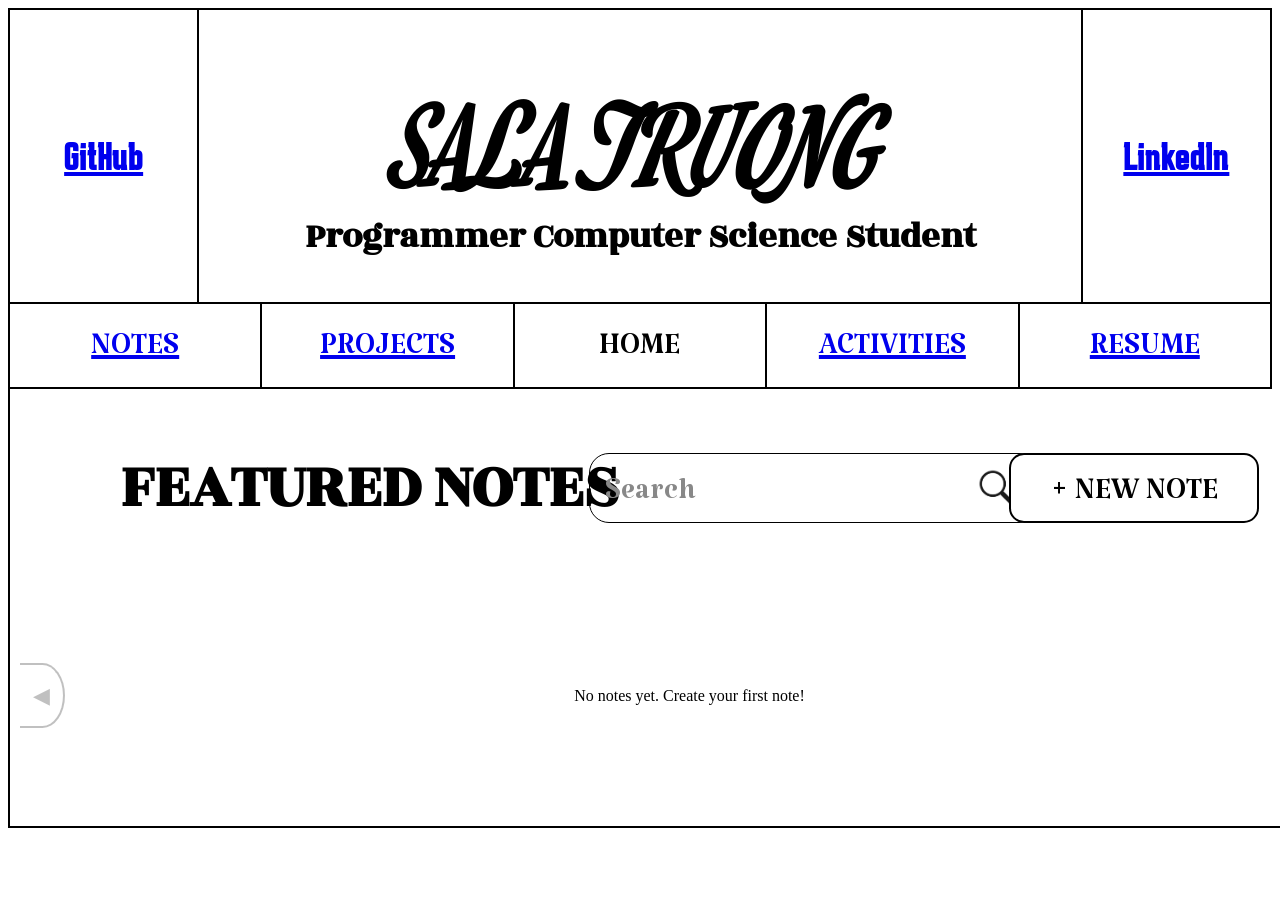
==== front/notes.html @ db028046 "note, home pages done" ====
<!DOCTYPE html>
<html lang="en">

<head>
    <link rel="stylesheet" href="style.css">
    <meta charset="UTF-8">
    <meta name="viewport" content="width=device-width, initial-scale=1.0">
    <title>Notes Page</title>
</head>

<body>
    <table class="table1" style="width:100%">
        <tr>
            <td style="width:15%" class="linked"><a href="https://github.com/Sala-Truong"> GitHub </a></td>
            <td>
                <h1 class="title"> SALA TRUONG </h1>
                <h2 class="subtitle"> Programmer Computer Science Student </h2>
            </td>
            <td style="width:15%" class="linked"><a href="https://www.linkedin.com/in/sala-truong-726378428/"> LinkedIn
                </a></td>
        </tr>
    </table>
    <table class="table2" style="width:100%">
        <tr>
            <td style="width:20%" class="linkedPage"><a href="notes.html"> NOTES </a></td>
            <td style="width:20%" class="linkedPage"><a href="projects.html"> PROJECTS </a></td>
            <td style="width:20%" class="linkedPage"> HOME </td>
            <td style="width:20%" class="linkedPage"><a href="activities.html"> ACTIVITIES </a></td>
            <td style="width:20%" class="linkedPage"><a href="resume.html"> RESUME </a></td>
        </tr>
    </table>
    <table style="width: 100%;" class="table2">
        <tr>
            <td>
                <div class="notesHeader">
                    <h1 class="noteTitle">FEATURED NOTES</h1>
                    <form action="/search" method="GET" role="search" class="searchBox">
                        <input type="search" id="site-search" name="q" placeholder="Search">
                        <button type="submit">
                            <img src="images/search.avif" class="searchIcon" alt="Search">
                        </button>
                    </form>
                    <a href="newNotes.html" class="newNoteBox">
                            <span class="newNotes"> + NEW NOTE </span>
                    </a>
                </div>
                <div class="featuredNotes">

    <button
        type="button"
        class="carouselArrow prevArrow"
        id="prevNotes"
        aria-label="Previous notes"
    >
        &#9664;
    </button>

    <div class="notesCards" id="notesContainer">
        <!-- JavaScript will generate your saved note cards here -->
    </div>

    <button
        type="button"
        class="carouselArrow nextArrow"
        id="nextNotes"
        aria-label="Next notes"
    >
        &#9654;
    </button>

</div>
            </td>
        </tr>
    </table>
</body>
<script src="displayNotes.js"></script>
</html>
---- front/style.css ----
@font-face {
    font-family: 'MervaleScript';
    src: url('fonts/MervaleScript-Regular.ttf') format('truetype');
    font-weight: normal;
    font-style: normal;
}

@font-face {
    font-family: 'RozhaOne';
    src: url('fonts/RozhaOne-Regular.ttf') format('truetype');
    font-weight: normal;
    font-style: normal;
}

@font-face {
    font-family: 'Katibeth';
    src: url('fonts/Katibeh-Regular.ttf') format('truetype');
    font-weight: normal;
    font-style: normal;
}

@font-face {
    font-family: 'Karantina';
    src: url('fonts/Karantina-Bold.ttf') format('truetype');
    font-weight: normal;
    font-style: normal;
}

@font-face {
    font-family: 'Notable';
    src: url('fonts/Notable-Regular.ttf') format('truetype');
    font-weight: normal;
    font-style: normal;
}

@font-face {
    font-family: 'Lancelot';
    src: url('fonts/Lancelot-Regular.ttf') format('truetype');
    font-weight: normal;
    font-style: normal;
}

.title {
    font-family: 'MervaleScript', sans-serif;
    font-size: 96px;
    text-align: center;
    margin-bottom: 0;
}

.subtitle {
    font-family: 'RozhaOne', sans-serif;
    font-size: 36px;
    text-align: center;
    margin-top: 0;
}

table {
    border-collapse: collapse;
    border-spacing: 0;
    margin: 0;
}

td {
    border: 2px solid black;
    padding: 10px;
}

.table2 tr:first-child td {
    border-top: none;
}

.table3 tr:first-child td {
    border-top: none;
}

.table3 td:first-child {
    border-right: none;
}

.table3 td:last-child {
    border-left: none;
}

.linkedPage {
    font-family: 'Katibeth', sans-serif;
    font-size: 40px;
    text-align: center;
    padding-top: 25px;
}

.linked {
    font-family: 'Karantina', sans-serif;
    font-size: 40px;
    text-align: center;
}

.greeting1 {
    font-family: 'Notable', sans-serif;
    font-size: 44px;
    text-align: left;
    max-width: 650px;
    padding-left: 100px;
    margin-top: 0px;
}

.greeting2 {
    font-family: 'Lancelot', sans-serif;
    font-size: 40px;
    max-width: 650px;
    text-align: left;
    padding-left: 100px;
}

.home-image {
    width: 400px;
    height: 600px;
    transform: translateY(-100px);
}

/* Note Page */
.noteTitle {
    font-family: 'RozhaOne', sans-serif;
    font-size: 64px;
    text-align: center;
    white-space: nowrap;
    margin-left: 100px;
}

.searchBox {
    position: relative;
    width: 450px;
    height: 70px;
    flex-shrink: 0;
    margin-right: 0;
    transform: translateX(-50px)
}

.newNoteBox {
    display: flex;
    align-items: center;
    justify-content: center;

    width: 250px;
    height: 70px;

    border: 2px solid black;
    border-radius: 15px;
    background-color: white;

    text-decoration: none;
    color: black;
    box-sizing: border-box;

    transform: translateX(-100px)
}

.newNotes {
    font-family: 'Katibeth', sans-serif;
    font-size: 40px;
    text-align: center;
    transform: translateY(10px)
}

.newNoteBox:hover {
    background-color: #d2cece;
}

.newNoteBox:active {
    background-color: #aca9a9;
}

#site-search {
    width: 100%;
    height: 70px;
    padding: 10px 45px 10px 15px;

    border: 1px solid #000000;
    border-radius: 20px;
    background: transparent;

    font-size: 16px;
    outline: none;
}

.searchBox button {
    position: absolute;
    right: 12px;
    top: 50%;
    transform: translateY(-50%);

    background: none;
    border: none;
    padding: 0;
    cursor: pointer;
}

.searchIcon {
    width: 40px;
    height: 40px;
    object-fit: contain;
    display: block;
    transform: translateX(-10px);
}

#site-search::placeholder {
    font-family: 'Katibeth', sans-serif;
    font-size: 40px;
    color: #888;
    transform: translateY(5px);
}

.notesHeader {
    display: flex;
    align-items: center;
    justify-content: space-between;
    flex-wrap: nowrap;
    gap: 20px;
    width: 100%;
}

.notesBox {
    min-height: 200px;
    padding: 20px;
    margin-top: 25px;
    border: 2px solid #333;
    border-radius: 15px;
    background-color: white;

    box-sizing: border-box;
}

.noteInfo {
    display: flex;
    align-items: center;
    justify-content: space-between;
    width: 100%;
}

.number {
    font-family: 'Katibeth', sans-serif;
    font-size: 36px;
    color: #A6A6A6;
    white-space: nowrap;
}

.date {
    font-family: 'Katibeth', sans-serif;
    font-size: 36px;
    color: #A6A6A6;
    position: relative;
}

.cardTitle {
    font-family: 'RozhaOne', sans-serif;
    font-size: 44px;
    color: black;
    margin: 100px;
}

.cardSubTitle {
    font-family: 'Katibeth', sans-serif;
    font-size: 40px;
    color: black;
}

.description {
    font-family: 'Lancelot', sans-serif;
    font-size: 24px;
    color: black;
    max-width: 100px;
}

.more {
    font-family: 'Katibeth', sans-serif;
    font-size: 32px;
    color: black;
    text-align: right;
    margin-left: 240px;
}

.notesCards {
    display: flex;
    align-items: stretch;
    justify-content: space-between;
    gap: 30px;

    margin: 25px 100px;
    width: calc(100% - 200px);
    box-sizing: border-box;
}

.tag {
    min-width: 70px;
    height: 30px;
    padding: 0 15px;

    display: inline-flex;
    align-items: center;
    justify-content: center;

    border: 2px solid #333;
    border-radius: 15px;
    background-color: white;

    box-sizing: border-box;
}

/* Featured notes carousel */

.featuredNotes {
    display: grid;
    grid-template-columns: 45px minmax(0, 1fr) 45px;
    align-items: center;
    gap: 0;

    width: 100%;
    padding: 25px 0;
}

.featuredNotes .notesCards {
    display: grid;
    grid-template-columns: repeat(3, minmax(0, 1fr));
    gap: 25px;

    width: 100%;
    min-width: 0;
    margin: 0;
    padding: 0 15px;
    box-sizing: border-box;
}

.featuredNotes .notesBox {
    width: 100%;
    min-width: 0;
    box-sizing: border-box;
}

/* Navigation arrows */

.carouselArrow {
    display: flex;
    align-items: center;
    justify-content: center;

    width: 45px;
    height: 65px;

    background-color: white;
    border: 2px solid #333;
    cursor: pointer;

    font-size: 22px;
    color: #333;
}

.prevArrow {
    border-radius: 0 50% 50% 0;
    border-left: none;
}

.nextArrow {
    border-radius: 50% 0 0 50%;
    border-right: none;
}

.carouselArrow:hover:not(:disabled) {
    background-color: #9E0A0A;
    color: white;
}

.carouselArrow:disabled {
    opacity: 0.3;
    cursor: default;
}

/* Note card content */

.featuredNotes .cardTitle {
    display: block;
    overflow-wrap: anywhere;
}

.featuredNotes .cardSubTitle {
    display: block;
    margin-top: 15px;
}

.featuredNotes .description {
    display: -webkit-box;
    -webkit-box-orient: vertical;
    -webkit-line-clamp: 4;
    line-clamp: 4;
    overflow: hidden;
    overflow-wrap: anywhere;
    margin: 5px 0 10px;
}

.cardTags {
    display: flex;
    flex-wrap: wrap;
    gap: 6px;
    margin-top: 15px;
}

.emptyNotes {
    grid-column: 1 / -1;
    text-align: center;
    padding: 70px 20px;
}

/* Smaller screens */

@media (max-width: 850px) {
    .featuredNotes .notesCards {
        grid-template-columns: 1fr;
    }
}

/* New note */
.newNoteTitle {
    font-family: 'RozhaOne', sans-serif;
    font-size: 64px;
    text-align: center;
}

.underline {
    width: 250px;
    height: 0;
    border: none;
    border-top: 3px solid #9E0A0A;
    transform: translateY(-40px);
}

.introduction {
    font-family: 'Lancelot', sans-serif;
    font-size: 40px;
    text-align: center;
    color: #888;
    transform: translateY(-50px);
}

.optionBox {
    width: 85%;
    height: 150px;

    border: 2px solid #333;
    border-radius: 15px;
    background-color: white;

    box-sizing: border-box;
    margin: 20px auto;
    transform: translateY(-50px);
}

.optionBox .title {
    font-family: 'RozhaOne', sans-serif;
    font-size: 34px;
    text-align: left;
    margin-left: 20px;
    transform: translateY(-10px);
}

.important {
    color: #9E0A0A;
}

.example {
    display: block;
    width: 97%;
    height: 50px;
    margin-left: 20px;
    font-family: 'Lancelot', sans-serif;
    font-size: 24px;
    text-align: left;
    padding-top: 10px;
    padding-left: 10px;
    border: 2px solid #333;
    border-radius: 15px;
    box-sizing: border-box;
    resize: none;
}

.dateBox .title {
    font-family: 'RozhaOne', sans-serif;
    font-size: 34px;
    text-align: left;
    margin-left: 20px;
}

.dateCate {
    display: flex;
    gap: 20px;
    width: 1250px;
    max-width: 100%;
    margin: 0 auto;
    transform: translateY(-40px);
}

.dateBox {
    flex: 1;
    min-width: 0;
    height: 150px;

    border: 2px solid #333;
    border-radius: 15px;
    background-color: white;

    box-sizing: border-box;
}

.dateInput {
    width: 90%;
    height: 50px;

    padding: 10px 15px;

    font-family: 'Lancelot', sans-serif;
    font-size: 24px;
    color: #333;

    background-color: #FAF8F5;
    border: 1px solid #A6A6A6;
    border-radius: 10px;

    box-sizing: border-box;
    outline: none;
    cursor: pointer;

    transform: translateX(20px);
}

.dateInput:hover {
    border-color: #9E0A0A;
}

.dateInput:focus {
    border: 2px solid #9E0A0A;
    background-color: white;
}

.dateInput::-webkit-calendar-picker-indicator {
    width: 20px;
    height: 20px;
    cursor: pointer;
    opacity: 0.7;
}

.dateInput::-webkit-calendar-picker-indicator:hover {
    opacity: 1;
}

.categoryInput {
    width: 90%;
    height: 50px;
    padding: 10px 15px;

    font-family: 'Lancelot', sans-serif;
    font-size: 24px;
    color: #333;

    background-color: #FAF8F5;
    border: 1px solid #A6A6A6;
    border-radius: 10px;

    box-sizing: border-box;
    cursor: pointer;

    transform: translateX(20px);
}

.line {
    width: 85%;
    height: 0;
    border: none;
    border-top: 3px solid #9E0A0A;
    transform: translateY(-40px);
    padding-bottom: 20px;
}

/* Container for all three options */
.noteTypeOptions {
    display: flex;
    gap: 20px;
    width: 100%;
}

/* Individual option card */
.noteTypeCard {
    display: flex;
    align-items: center;
    justify-content: center;
    gap: 12px;

    width: 375px;
    min-width: 0;
    min-height: 70px;
    padding: 10px 15px;

    border: 2px solid #333;
    border-radius: 15px;
    background-color: white;

    box-sizing: border-box;
    cursor: pointer;
    transition: 0.2s ease;
    transform: translateY(-10px);
    margin-left: 20px;
}

/* Hide the original radio button visually */
.noteTypeCard input {
    position: absolute;
    opacity: 0;
    width: 1px;
    height: 1px;
}

/* Custom radio circle */
.radioCircle {
    width: 20px;
    height: 20px;
    flex-shrink: 0;

    border: 2px solid #333;
    border-radius: 50%;

    display: flex;
    align-items: center;
    justify-content: center;

    box-sizing: border-box;
}

/* Text */
.noteTypeText {
    font-family: 'Katibeth', sans-serif;
    font-size: 30px;
    color: #333;
    transform: translateY(5px);
}

/* Hover effect */
.noteTypeCard:hover {
    border-color: #9E0A0A;
    background-color: #FFF8F8;
}

/* Selected card */
.noteTypeCard:has(input:checked) {
    border-color: #9E0A0A;
    background-color: #FFF0F0;
}

/* Selected radio circle */
.noteTypeCard input:checked+.radioCircle {
    border-color: #9E0A0A;
}

/* Red dot inside selected circle */
.noteTypeCard input:checked+.radioCircle::after {
    content: "";
    width: 10px;
    height: 10px;
    border-radius: 50%;
    background-color: #9E0A0A;
}

/* Keyboard focus */
.noteTypeCard:has(input:focus-visible) {
    outline: 3px solid #9E0A0A;
    outline-offset: 3px;
}

.contentBox {
    width: 85%;
    height: 300px;

    border: 2px solid #333;
    border-radius: 15px;
    background-color: white;

    box-sizing: border-box;
    margin: 20px auto;
    transform: translateY(-50px);
}

.contentBox .description {
    font-family: 'Lancelot', sans-serif;
    font-size: 24px;
    color: black;
    max-width: 900px;
    transform: translateY(-20px);
    margin-left: 20px;
}

.contentBox .title {
    font-family: 'RozhaOne', sans-serif;
    font-size: 34px;
    text-align: left;
    margin-left: 20px;
}

.content {
    display: block;
    width: 97%;
    height: 150px;
    margin-left: 20px;
    font-family: 'Lancelot', sans-serif;
    font-size: 24px;
    text-align: left;
    padding-top: 10px;
    padding-left: 10px;
    border: 2px solid #333;
    border-radius: 15px;
    box-sizing: border-box;
    resize: none;
    transform: translateY(-20px);
}

.formActions {
    display: flex;
    align-items: center;
    justify-content: flex-end;
    gap: 20px;

    width: 100%;
    margin: 30px 0;
    transform: translateX(-110px);
}

.clearBtn,
.saveBtn {
    width: 200px;
    height: 55px;

    font-family: 'Katibeth', sans-serif;
    font-size: 30px;

    border: 2px solid #333;
    border-radius: 15px;

    cursor: pointer;
    transform: translateY(-70px);
}

/* Clear button */
.clearBtn {
    background-color: white;
    color: #333;
}

.clearBtn:hover {
    background-color: #F0F0F0;
}

/* Save button */
.saveBtn {
    background-color: #9E0A0A;
    color: white;
    border-color: #9E0A0A;
}

.saveBtn:hover {
    background-color: #780707;
}

/*Note details */

/* Full Note Detail Page */

.noteDetailPage {
    padding: 30px 55px 70px;
    min-height: 550px;
    font-family: Georgia, serif;
}

/* Back, Edit and Delete */

.detailActions {
    display: flex;
    align-items: center;
    justify-content: space-between;
    gap: 20px;
    margin-bottom: 45px;
}

.backToNotes {
    color: #333;
    font-size: 20px;
    text-decoration: none;
    border-bottom: 1px solid #aaa;
    padding-bottom: 5px;
}

.detailButtons {
    display: flex;
    gap: 20px;
}

.editNoteBtn,
.deleteNoteBtn {
    background: white;
    border: 2px solid #333;
    border-radius: 12px;
    padding: 10px 25px;

    font-family: Georgia, serif;
    font-size: 20px;
    cursor: pointer;
}

.editNoteBtn:disabled {
    opacity: 0.4;
    cursor: not-allowed;
}

.deleteNoteBtn:hover {
    background: #9E0A0A;
    color: white;
    border-color: #9E0A0A;
}

/* Note heading */

.detailHeading {
    display: flex;
    align-items: center;
    gap: 35px;
}

.detailNumber {
    font-size: 22px;
    font-weight: bold;
    white-space: nowrap;
}

.detailTitle {
    flex: 1;
    min-width: 0;
    font-size: 32px;
    margin: 0;
    overflow-wrap: anywhere;
}

.detailDate {
    font-size: 19px;
    font-weight: bold;
    white-space: nowrap;
}

.detailLine {
    border: none;
    border-top: 1px solid #777;
    margin: 20px 0 25px;
}

/* Two-column note content */

.detailColumns {
    display: grid;
    grid-template-columns: 1fr 1fr;
    gap: 55px;
}

.detailSection {
    margin-bottom: 30px;
    min-width: 0;
}

.detailSection h2 {
    font-size: 25px;
    margin: 0 0 8px;
}

.detailSection p,
.detailText {
    font-size: 20px;
    line-height: 1.55;
    color: #444;
    margin: 0;
    overflow-wrap: anywhere;
}

.detailText,
#detailSource {
    white-space: pre-wrap;
}

/* Tags */

.detailTags {
    display: flex;
    flex-wrap: wrap;
    gap: 12px;
}

.detailTag {
    border: 1px solid #999;
    border-radius: 30px;
    padding: 7px 20px;

    font-size: 17px;
    overflow-wrap: anywhere;
}

/* Responsive layout */

@media (max-width: 750px) {
    .noteDetailPage {
        padding: 25px 20px;
    }

    .detailColumns {
        grid-template-columns: 1fr;
        gap: 15px;
    }

    .detailHeading {
        flex-wrap: wrap;
        gap: 12px;
    }

    .detailTitle {
        flex-basis: 100%;
        order: -1;
    }

    .detailActions {
        flex-wrap: wrap;
    }
}
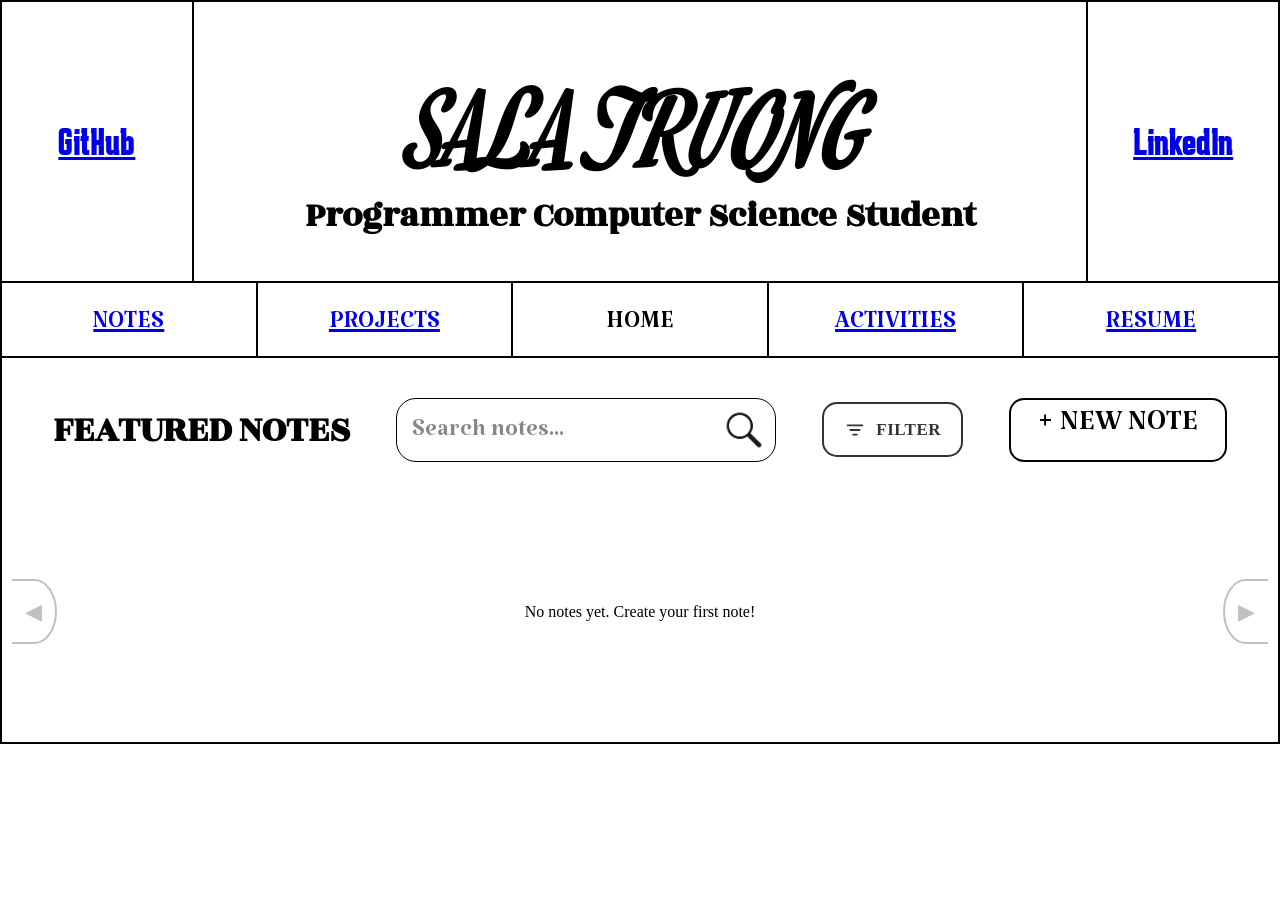
==== commit ebd6e355: "all pages related to take note done" ====
--- a/front/notes.html
+++ b/front/notes.html
@@ -1,77 +1,161 @@
 <!DOCTYPE html>
 <html lang="en">
-
 <head>
-    <link rel="stylesheet" href="style.css">
     <meta charset="UTF-8">
     <meta name="viewport" content="width=device-width, initial-scale=1.0">
     <title>Notes Page</title>
+    <link rel="stylesheet" href="style.css">
 </head>
-
 <body>
     <table class="table1" style="width:100%">
         <tr>
-            <td style="width:15%" class="linked"><a href="https://github.com/Sala-Truong"> GitHub </a></td>
+            <td style="width:15%" class="linked">
+                <a href="https://github.com/Sala-Truong">
+                    GitHub
+                </a>
+            </td>
+
             <td>
-                <h1 class="title"> SALA TRUONG </h1>
-                <h2 class="subtitle"> Programmer Computer Science Student </h2>
+                <h1 class="title">SALA TRUONG</h1>
+                <h2 class="subtitle">
+                    Programmer Computer Science Student
+                </h2>
             </td>
-            <td style="width:15%" class="linked"><a href="https://www.linkedin.com/in/sala-truong-726378428/"> LinkedIn
-                </a></td>
+
+            <td style="width:15%" class="linked">
+                <a href="https://www.linkedin.com/in/sala-truong-726378428/">
+                    LinkedIn
+                </a>
+            </td>
         </tr>
     </table>
     <table class="table2" style="width:100%">
         <tr>
-            <td style="width:20%" class="linkedPage"><a href="notes.html"> NOTES </a></td>
-            <td style="width:20%" class="linkedPage"><a href="projects.html"> PROJECTS </a></td>
-            <td style="width:20%" class="linkedPage"> HOME </td>
-            <td style="width:20%" class="linkedPage"><a href="activities.html"> ACTIVITIES </a></td>
-            <td style="width:20%" class="linkedPage"><a href="resume.html"> RESUME </a></td>
+            <td style="width:20%" class="linkedPage">
+                <a href="notes.html">NOTES</a>
+            </td>
+            <td style="width:20%" class="linkedPage">
+                <a href="projects.html">PROJECTS</a>
+            </td>
+            <td style="width:20%" class="linkedPage">
+                HOME
+            </td>
+            <td style="width:20%" class="linkedPage">
+                <a href="activities.html">ACTIVITIES</a>
+            </td>
+            <td style="width:20%" class="linkedPage">
+                <a href="resume.html">RESUME</a>
+            </td>
         </tr>
     </table>
-    <table style="width: 100%;" class="table2">
+    <table class="table2" style="width:100%">
         <tr>
             <td>
                 <div class="notesHeader">
-                    <h1 class="noteTitle">FEATURED NOTES</h1>
-                    <form action="/search" method="GET" role="search" class="searchBox">
-                        <input type="search" id="site-search" name="q" placeholder="Search">
-                        <button type="submit">
-                            <img src="images/search.avif" class="searchIcon" alt="Search">
+                    <!-- Page title -->
+                    <h1 class="noteTitle">
+                        FEATURED NOTES
+                    </h1>
+                    <!-- Search bar -->
+                    <form id="searchForm" role="search" class="searchBox">
+                        <input type="search" id="site-search" name="q" placeholder="Search notes..."
+                            aria-label="Search notes">
+
+                        <button type="submit" aria-label="Search">
+                            <img src="images/search.avif" class="searchIcon" alt="">
                         </button>
                     </form>
+                    <!-- Filter toggle button -->
+                    <div class="filterToolbar">
+                        <button type="button" id="toggleFilters" class="filterToggle" aria-expanded="false"
+                            aria-controls="notesFilters">
+                            <svg width="22" height="22" viewBox="0 0 24 24" fill="none" stroke="currentColor"
+                                stroke-width="2" stroke-linecap="round" stroke-linejoin="round" aria-hidden="true">
+                                <path d="M4 7h16M7 12h10M10 17h4" />
+                            </svg>
+                            <span>FILTER</span>
+                        </button>
+                    </div>
+                    <!-- Create new note -->
                     <a href="newNotes.html" class="newNoteBox">
-                            <span class="newNotes"> + NEW NOTE </span>
+                        <span class="newNotes">
+                            + NEW NOTE
+                        </span>
                     </a>
                 </div>
+                <div class="notesFilters" id="notesFilters" hidden>
+                    <!-- Note type -->
+                    <div class="filterGroup">
+                        <label for="typeFilter">
+                            NOTE TYPE
+                        </label>
+                        <select id="typeFilter">
+                            <option value="all">
+                                All Types
+                            </option>
+                            <option value="Study">
+                                Study Notes
+                            </option>
+                            <option value="Reading">
+                                Reading Notes
+                            </option>
+                            <option value="Other">
+                                Other Notes
+                            </option>
+                        </select>
+                    </div>
+                    <!-- Note category -->
+                    <div class="filterGroup">
+                        <label for="categoryFilter">
+                            CATEGORY
+                        </label>
+                        <select id="categoryFilter">
+                            <option value="all">
+                                All Categories
+                            </option>
+                            <option value="study">
+                                Study Notes
+                            </option>
+                            <option value="reading">
+                                Reading Notes
+                            </option>
+                            <option value="technical">
+                                Technical Notes
+                            </option>
+                            <option value="project">
+                                Project Notes
+                            </option>
+                            <option value="ideas">
+                                Ideas & Inspiration
+                            </option>
+                            <option value="personal">
+                                Personal Notes
+                            </option>
+                        </select>
+                    </div>
+                    <!-- Clear filters -->
+                    <button type="button" id="clearFilters" class="clearFilters">
+                        CLEAR FILTERS
+                    </button>
+                </div>
                 <div class="featuredNotes">
-
-    <button
-        type="button"
-        class="carouselArrow prevArrow"
-        id="prevNotes"
-        aria-label="Previous notes"
-    >
-        &#9664;
-    </button>
-
-    <div class="notesCards" id="notesContainer">
-        <!-- JavaScript will generate your saved note cards here -->
-    </div>
-
-    <button
-        type="button"
-        class="carouselArrow nextArrow"
-        id="nextNotes"
-        aria-label="Next notes"
-    >
-        &#9654;
-    </button>
-
-</div>
+                    <!-- Previous notes -->
+                    <button type="button" class="carouselArrow prevArrow" id="prevNotes" aria-label="Previous notes">
+                        &#9664;
+                    </button>
+                    <!-- Notes generated by JavaScript -->
+                    <div class="notesCards" id="notesContainer">
+                        <!-- Saved note cards appear here -->
+                    </div>
+                    <!-- Next notes -->
+                    <button type="button" class="carouselArrow nextArrow" id="nextNotes" aria-label="Next notes">
+                        &#9654;
+                    </button>
+                </div>
             </td>
         </tr>
     </table>
+    <script src="displayNotes.js"></script>
 </body>
-<script src="displayNotes.js"></script>
+
 </html>
--- a/front/style.css
+++ b/front/style.css
@@ -1,3 +1,9 @@
+/* =========================================================
+   SALA TRUONG — WEBSITE STYLES
+   Shared styles, Notes, Create / Edit Note, and Note Details
+   ========================================================= */
+
+/* Fonts */
 @font-face {
     font-family: 'MervaleScript';
     src: url('fonts/MervaleScript-Regular.ttf') format('truetype');
@@ -40,16 +46,29 @@
     font-style: normal;
 }
 
+/* Shared sizing and responsive spacing */
+:root {
+    --page-gutter: clamp(12px, 3vw, 48px);
+    --content-width: 1250px;
+    --accent: #9E0A0A;
+}
+
+*, *::before, *::after { box-sizing: border-box; }
+html { max-width: 100%; }
+body { margin: 0; min-width: 0; max-width: 100%; overflow-x: clip; }
+img, svg { max-width: 100%; }
+
+/* Shared header and navigation */
 .title {
     font-family: 'MervaleScript', sans-serif;
-    font-size: 96px;
+    font-size: clamp(40px, 7vw, 96px);
     text-align: center;
     margin-bottom: 0;
 }
 
 .subtitle {
     font-family: 'RozhaOne', sans-serif;
-    font-size: 36px;
+    font-size: clamp(20px, 3vw, 36px);
     text-align: center;
     margin-top: 0;
 }
@@ -57,18 +76,18 @@
 table {
     border-collapse: collapse;
     border-spacing: 0;
+    width: 100%;
+    table-layout: fixed;
     margin: 0;
 }
 
 td {
     border: 2px solid black;
-    padding: 10px;
-}
-
-.table2 tr:first-child td {
-    border-top: none;
-}
-
+    padding: clamp(6px, 1vw, 10px);
+    overflow-wrap: anywhere;
+}
+
+.table2 tr:first-child td,
 .table3 tr:first-child td {
     border-top: none;
 }
@@ -83,111 +102,106 @@
 
 .linkedPage {
     font-family: 'Katibeth', sans-serif;
-    font-size: 40px;
+    font-size: clamp(15px, 2.5vw, 40px);
     text-align: center;
-    padding-top: 25px;
+    padding-top: clamp(8px, 2vw, 25px);
 }
 
 .linked {
     font-family: 'Karantina', sans-serif;
-    font-size: 40px;
+    font-size: clamp(18px, 3vw, 40px);
     text-align: center;
 }
 
+/* Home page */
 .greeting1 {
     font-family: 'Notable', sans-serif;
-    font-size: 44px;
+    font-size: clamp(24px, 3.6vw, 44px);
     text-align: left;
     max-width: 650px;
-    padding-left: 100px;
-    margin-top: 0px;
+    padding-left: clamp(0px, 5vw, 100px);
+    margin-top: 0;
 }
 
 .greeting2 {
     font-family: 'Lancelot', sans-serif;
-    font-size: 40px;
+    font-size: clamp(23px, 3.3vw, 40px);
     max-width: 650px;
     text-align: left;
-    padding-left: 100px;
+    padding-left: clamp(0px, 5vw, 100px);
 }
 
 .home-image {
-    width: 400px;
-    height: 600px;
-    transform: translateY(-100px);
-}
-
-/* Note Page */
+    width: min(100%, 400px);
+    height: auto;
+    max-height: 600px;
+    object-fit: contain;
+    transform: translateY(-30px);
+}
+
+/* =========================================================
+   NOTES PAGE — HEADER, SEARCH AND ACTIONS
+   ========================================================= */
+.notesHeader {
+    display: flex;
+    align-items: center;
+    justify-content: space-between;
+    gap: clamp(10px, 1.5vw, 20px);
+    width: 100%;
+    max-width: var(--content-width);
+    margin: 0 auto;
+    padding: clamp(18px, 2.5vw, 30px) var(--page-gutter);
+    box-sizing: border-box;
+}
+
 .noteTitle {
+    flex-shrink: 0;
+    margin: 0;
     font-family: 'RozhaOne', sans-serif;
-    font-size: 64px;
+    font-size: clamp(27px, 3vw, 38px);
     text-align: center;
     white-space: nowrap;
-    margin-left: 100px;
 }
 
 .searchBox {
     position: relative;
-    width: 450px;
-    height: 70px;
-    flex-shrink: 0;
-    margin-right: 0;
-    transform: translateX(-50px)
-}
-
-.newNoteBox {
-    display: flex;
-    align-items: center;
-    justify-content: center;
-
-    width: 250px;
-    height: 70px;
-
-    border: 2px solid black;
-    border-radius: 15px;
-    background-color: white;
-
-    text-decoration: none;
-    color: black;
-    box-sizing: border-box;
-
-    transform: translateX(-100px)
-}
-
-.newNotes {
-    font-family: 'Katibeth', sans-serif;
-    font-size: 40px;
-    text-align: center;
-    transform: translateY(10px)
-}
-
-.newNoteBox:hover {
-    background-color: #d2cece;
-}
-
-.newNoteBox:active {
-    background-color: #aca9a9;
+    flex: 1;
+    width: auto;
+    min-width: 140px;
+    max-width: 380px;
+    height: clamp(48px, 5vw, 70px);
+    margin: 0;
 }
 
 #site-search {
     width: 100%;
-    height: 70px;
-    padding: 10px 45px 10px 15px;
-
-    border: 1px solid #000000;
+    height: 100%;
+    padding: 10px 55px 10px 15px;
+    border: 1px solid #000;
     border-radius: 20px;
     background: transparent;
-
     font-size: 16px;
     outline: none;
+    box-sizing: border-box;
+}
+
+#site-search:focus-visible {
+    border-color: #9E0A0A;
+    outline: 2px solid #9E0A0A;
+    outline-offset: 2px;
+}
+
+#site-search::placeholder {
+    font-family: 'Katibeth', sans-serif;
+    font-size: clamp(22px, 2.5vw, 34px);
+    color: #888;
 }
 
 .searchBox button {
     position: absolute;
+    top: 50%;
     right: 12px;
-    top: 50%;
     transform: translateY(-50%);
-
     background: none;
     border: none;
     padding: 0;
@@ -195,133 +209,185 @@
 }
 
 .searchIcon {
+    display: block;
     width: 40px;
     height: 40px;
     object-fit: contain;
-    display: block;
-    transform: translateX(-10px);
-}
-
-#site-search::placeholder {
+}
+
+.newNoteBox {
+    display: flex;
+    align-items: center;
+    justify-content: center;
+    flex-shrink: 0;
+    width: clamp(135px, 17vw, 250px);
+    height: clamp(48px, 5vw, 70px);
+    margin: 0;
+    border: 2px solid black;
+    border-radius: 15px;
+    background-color: white;
+    box-sizing: border-box;
+    text-decoration: none;
+    color: black;
+    white-space: nowrap;
+}
+
+.newNotes {
     font-family: 'Katibeth', sans-serif;
-    font-size: 40px;
-    color: #888;
-    transform: translateY(5px);
-}
-
-.notesHeader {
-    display: flex;
-    align-items: center;
-    justify-content: space-between;
-    flex-wrap: nowrap;
-    gap: 20px;
+    font-size: clamp(23px, 3vw, 40px);
+    text-align: center;
+    line-height: 1;
+}
+
+.newNoteBox:hover {
+    background-color: #d2cece;
+}
+
+.newNoteBox:active {
+    background-color: #aca9a9;
+}
+
+/* Expandable filter toggle and panel */
+.filterToolbar {
+    display: flex;
+    align-items: center;
+    justify-content: center;
+    flex-shrink: 0;
+    margin: 0;
+}
+
+.filterToggle {
+    display: flex;
+    align-items: center;
+    justify-content: center;
+    gap: 10px;
+    height: 55px;
+    padding: 0 20px;
+    border: 2px solid #333;
+    border-radius: 15px;
+    background-color: white;
+    color: #333;
+    font-family: Georgia, serif;
+    font-size: 17px;
+    font-weight: bold;
+    letter-spacing: 0.5px;
+    white-space: nowrap;
+    cursor: pointer;
+    transition: background-color 0.2s ease, border-color 0.2s ease, color 0.2s ease;
+}
+
+.filterToggle svg {
+    width: 22px;
+    height: 22px;
+}
+
+.filterToggle:hover,
+.filterToggle[aria-expanded='true'] {
+    background-color: #9E0A0A;
+    border-color: #9E0A0A;
+    color: white;
+}
+
+.notesFilters {
+    display: flex;
+    align-items: flex-end;
+    flex-wrap: wrap;
+    gap: 22px;
+    justify-content: center;
+    width: fit-content;
+    max-width: calc(100% - 2 * var(--page-gutter));
+    margin: 0 auto 30px;
+    padding: 20px 24px;
+    border: 2px solid #333;
+    border-radius: 22px;
+    background-color: #f8f8f8;
+    box-sizing: border-box;
+}
+
+.notesFilters[hidden] {
+    display: none;
+}
+
+.filterGroup {
+    display: flex;
+    flex-direction: column;
+    flex: 1 1 220px;
+    max-width: 300px;
+    gap: 8px;
+}
+
+.filterGroup label {
+    margin-left: 6px;
+    color: #333;
+    font-family: Georgia, serif;
+    font-size: 14px;
+    font-weight: 700;
+    letter-spacing: 0.8px;
+    text-transform: uppercase;
+}
+
+.filterGroup select {
     width: 100%;
-}
-
-.notesBox {
-    min-height: 200px;
-    padding: 20px;
-    margin-top: 25px;
-    border: 2px solid #333;
-    border-radius: 15px;
-    background-color: white;
-
-    box-sizing: border-box;
-}
-
-.noteInfo {
-    display: flex;
-    align-items: center;
-    justify-content: space-between;
-    width: 100%;
-}
-
-.number {
-    font-family: 'Katibeth', sans-serif;
-    font-size: 36px;
-    color: #A6A6A6;
-    white-space: nowrap;
-}
-
-.date {
-    font-family: 'Katibeth', sans-serif;
-    font-size: 36px;
-    color: #A6A6A6;
-    position: relative;
-}
-
-.cardTitle {
-    font-family: 'RozhaOne', sans-serif;
-    font-size: 44px;
-    color: black;
-    margin: 100px;
-}
-
-.cardSubTitle {
-    font-family: 'Katibeth', sans-serif;
-    font-size: 40px;
-    color: black;
-}
-
-.description {
-    font-family: 'Lancelot', sans-serif;
-    font-size: 24px;
-    color: black;
-    max-width: 100px;
-}
-
-.more {
-    font-family: 'Katibeth', sans-serif;
-    font-size: 32px;
-    color: black;
-    text-align: right;
-    margin-left: 240px;
-}
-
-.notesCards {
-    display: flex;
-    align-items: stretch;
-    justify-content: space-between;
-    gap: 30px;
-
-    margin: 25px 100px;
-    width: calc(100% - 200px);
-    box-sizing: border-box;
-}
-
-.tag {
-    min-width: 70px;
-    height: 30px;
-    padding: 0 15px;
-
-    display: inline-flex;
-    align-items: center;
-    justify-content: center;
-
-    border: 2px solid #333;
-    border-radius: 15px;
-    background-color: white;
-
-    box-sizing: border-box;
-}
-
-/* Featured notes carousel */
-
+    min-width: 0;
+    height: 52px;
+    padding: 0 18px;
+    border: 2px solid #333;
+    border-radius: 16px;
+    background-color: white;
+    color: #333;
+    font-family: Georgia, serif;
+    font-size: 17px;
+    cursor: pointer;
+    transition: border-color 0.2s ease, box-shadow 0.2s ease;
+}
+
+.filterGroup select:hover {
+    border-color: #9E0A0A;
+}
+
+.filterGroup select:focus-visible {
+    border-color: #9E0A0A;
+    outline: none;
+    box-shadow: 0 0 0 3px rgba(158, 10, 10, 0.12);
+}
+
+.clearFilters {
+    height: 52px;
+    padding: 0 24px;
+    border: 2px solid #9E0A0A;
+    border-radius: 16px;
+    background-color: white;
+    color: #9E0A0A;
+    font-family: Georgia, serif;
+    font-size: 16px;
+    font-weight: 700;
+    letter-spacing: 0.5px;
+    cursor: pointer;
+    transition: background-color 0.2s ease, color 0.2s ease;
+}
+
+.clearFilters:hover {
+    background-color: #9E0A0A;
+    color: white;
+}
+
+/* =========================================================
+   FEATURED NOTES — CARDS AND CAROUSEL
+   ========================================================= */
 .featuredNotes {
     display: grid;
     grid-template-columns: 45px minmax(0, 1fr) 45px;
     align-items: center;
-    gap: 0;
-
     width: 100%;
+    max-width: 1500px;
+    margin: 0 auto;
     padding: 25px 0;
 }
 
-.featuredNotes .notesCards {
+.notesCards {
     display: grid;
     grid-template-columns: repeat(3, minmax(0, 1fr));
-    gap: 25px;
-
+    gap: clamp(12px, 2vw, 25px);
     width: 100%;
     min-width: 0;
     margin: 0;
@@ -329,63 +395,59 @@
     box-sizing: border-box;
 }
 
-.featuredNotes .notesBox {
+.notesBox {
+    min-width: 0;
+    min-height: 200px;
+    padding: clamp(12px, 1.8vw, 20px);
+    margin-top: 0;
+    border: 2px solid #333;
+    border-radius: 15px;
+    background-color: white;
+    box-sizing: border-box;
+}
+
+.noteInfo {
+    display: flex;
+    align-items: center;
+    justify-content: space-between;
     width: 100%;
-    min-width: 0;
-    box-sizing: border-box;
-}
-
-/* Navigation arrows */
-
-.carouselArrow {
-    display: flex;
-    align-items: center;
-    justify-content: center;
-
-    width: 45px;
-    height: 65px;
-
-    background-color: white;
-    border: 2px solid #333;
-    cursor: pointer;
-
-    font-size: 22px;
-    color: #333;
-}
-
-.prevArrow {
-    border-radius: 0 50% 50% 0;
-    border-left: none;
-}
-
-.nextArrow {
-    border-radius: 50% 0 0 50%;
-    border-right: none;
-}
-
-.carouselArrow:hover:not(:disabled) {
-    background-color: #9E0A0A;
-    color: white;
-}
-
-.carouselArrow:disabled {
-    opacity: 0.3;
-    cursor: default;
-}
-
-/* Note card content */
-
-.featuredNotes .cardTitle {
+}
+
+.number,
+.date {
+    font-family: 'Katibeth', sans-serif;
+    font-size: clamp(20px, 2.5vw, 36px);
+    color: #A6A6A6;
+}
+
+.number {
+    white-space: nowrap;
+}
+
+.cardTitle {
     display: block;
+    margin: 0;
+    color: black;
+    font-family: 'RozhaOne', sans-serif;
+    font-size: clamp(26px, 3vw, 44px);
     overflow-wrap: anywhere;
 }
 
-.featuredNotes .cardSubTitle {
+.cardSubTitle {
     display: block;
     margin-top: 15px;
-}
-
-.featuredNotes .description {
+    color: black;
+    font-family: 'Katibeth', sans-serif;
+    font-size: clamp(27px, 2.8vw, 40px);
+}
+
+.description {
+    color: black;
+    font-family: 'Lancelot', sans-serif;
+    font-size: 24px;
+}
+
+.notesBox .description {
     display: -webkit-box;
     -webkit-box-orient: vertical;
     -webkit-line-clamp: 4;
@@ -395,6 +457,16 @@
     margin: 5px 0 10px;
 }
 
+.more {
+    display: block;
+    width: fit-content;
+    margin: 12px 0 0 auto;
+    color: black;
+    font-family: 'Katibeth', sans-serif;
+    font-size: 32px;
+    text-align: right;
+}
+
 .cardTags {
     display: flex;
     flex-wrap: wrap;
@@ -402,24 +474,64 @@
     margin-top: 15px;
 }
 
+.tag {
+    display: inline-flex;
+    align-items: center;
+    justify-content: center;
+    min-width: 70px;
+    min-height: 30px;
+    padding: 0 15px;
+    border: 2px solid #333;
+    border-radius: 15px;
+    background-color: white;
+    box-sizing: border-box;
+}
+
 .emptyNotes {
     grid-column: 1 / -1;
+    padding: 70px 20px;
     text-align: center;
-    padding: 70px 20px;
-}
-
-/* Smaller screens */
-
-@media (max-width: 850px) {
-    .featuredNotes .notesCards {
-        grid-template-columns: 1fr;
-    }
-}
-
-/* New note */
+}
+
+.carouselArrow {
+    display: flex;
+    align-items: center;
+    justify-content: center;
+    width: 45px;
+    height: 65px;
+    border: 2px solid #333;
+    background-color: white;
+    color: #333;
+    font-size: 22px;
+    cursor: pointer;
+}
+
+.prevArrow {
+    border-left: none;
+    border-radius: 0 50% 50% 0;
+}
+
+.nextArrow {
+    border-right: none;
+    border-radius: 50% 0 0 50%;
+}
+
+.carouselArrow:hover:not(:disabled) {
+    background-color: #9E0A0A;
+    color: white;
+}
+
+.carouselArrow:disabled {
+    opacity: 0.3;
+    cursor: default;
+}
+
+/* =========================================================
+   CREATE / EDIT NOTE FORM
+   ========================================================= */
 .newNoteTitle {
     font-family: 'RozhaOne', sans-serif;
-    font-size: 64px;
+    font-size: clamp(36px, 5vw, 64px);
     text-align: center;
 }
 
@@ -432,31 +544,42 @@
 }
 
 .introduction {
+    color: #888;
     font-family: 'Lancelot', sans-serif;
     font-size: 40px;
     text-align: center;
-    color: #888;
     transform: translateY(-50px);
 }
 
+.optionBox,
+.contentBox {
+    width: min(100% - 2 * var(--page-gutter), var(--content-width));
+    margin: 20px auto;
+    border: 2px solid #333;
+    border-radius: 15px;
+    background-color: white;
+    box-sizing: border-box;
+    transform: translateY(-50px);
+}
+
 .optionBox {
-    width: 85%;
-    height: 150px;
-
-    border: 2px solid #333;
-    border-radius: 15px;
-    background-color: white;
-
-    box-sizing: border-box;
-    margin: 20px auto;
-    transform: translateY(-50px);
-}
-
-.optionBox .title {
+    min-height: 150px;
+}
+
+.contentBox {
+    min-height: 300px;
+}
+
+.optionBox .title,
+.contentBox .title,
+.dateBox .title {
+    margin-left: 20px;
     font-family: 'RozhaOne', sans-serif;
     font-size: 34px;
     text-align: left;
-    margin-left: 20px;
+}
+
+.optionBox .title {
     transform: translateY(-10px);
 }
 
@@ -464,34 +587,34 @@
     color: #9E0A0A;
 }
 
-.example {
+.example,
+.content {
     display: block;
-    width: 97%;
-    height: 50px;
+    width: calc(100% - 40px);
     margin-left: 20px;
+    padding: 10px;
+    border: 2px solid #333;
+    border-radius: 15px;
+    box-sizing: border-box;
     font-family: 'Lancelot', sans-serif;
     font-size: 24px;
     text-align: left;
-    padding-top: 10px;
-    padding-left: 10px;
-    border: 2px solid #333;
-    border-radius: 15px;
-    box-sizing: border-box;
     resize: none;
 }
 
-.dateBox .title {
-    font-family: 'RozhaOne', sans-serif;
-    font-size: 34px;
-    text-align: left;
-    margin-left: 20px;
+.example {
+    height: 50px;
+}
+
+.content {
+    height: 150px;
+    transform: translateY(-20px);
 }
 
 .dateCate {
     display: flex;
     gap: 20px;
-    width: 1250px;
-    max-width: 100%;
+    width: min(100% - 2 * var(--page-gutter), var(--content-width));
     margin: 0 auto;
     transform: translateY(-40px);
 }
@@ -499,221 +622,145 @@
 .dateBox {
     flex: 1;
     min-width: 0;
-    height: 150px;
-
+    min-height: 150px;
     border: 2px solid #333;
     border-radius: 15px;
     background-color: white;
-
-    box-sizing: border-box;
-}
-
-.dateInput {
-    width: 90%;
+    box-sizing: border-box;
+}
+
+.dateInput,
+.categoryInput {
+    width: calc(100% - 40px);
     height: 50px;
-
+    margin-left: 20px;
     padding: 10px 15px;
-
+    border: 1px solid #A6A6A6;
+    border-radius: 10px;
+    background-color: #FAF8F5;
+    color: #333;
+    box-sizing: border-box;
     font-family: 'Lancelot', sans-serif;
     font-size: 24px;
-    color: #333;
-
-    background-color: #FAF8F5;
-    border: 1px solid #A6A6A6;
-    border-radius: 10px;
-
-    box-sizing: border-box;
+    cursor: pointer;
+}
+
+.dateInput:hover,
+.categoryInput:hover {
+    border-color: #9E0A0A;
+}
+
+.dateInput:focus,
+.categoryInput:focus {
+    border: 2px solid #9E0A0A;
     outline: none;
-    cursor: pointer;
-
-    transform: translateX(20px);
-}
-
-.dateInput:hover {
-    border-color: #9E0A0A;
-}
-
-.dateInput:focus {
-    border: 2px solid #9E0A0A;
     background-color: white;
 }
 
 .dateInput::-webkit-calendar-picker-indicator {
     width: 20px;
     height: 20px;
+    opacity: 0.7;
     cursor: pointer;
-    opacity: 0.7;
 }
 
 .dateInput::-webkit-calendar-picker-indicator:hover {
     opacity: 1;
 }
 
-.categoryInput {
-    width: 90%;
-    height: 50px;
-    padding: 10px 15px;
-
-    font-family: 'Lancelot', sans-serif;
-    font-size: 24px;
-    color: #333;
-
-    background-color: #FAF8F5;
-    border: 1px solid #A6A6A6;
-    border-radius: 10px;
-
-    box-sizing: border-box;
-    cursor: pointer;
-
-    transform: translateX(20px);
-}
-
 .line {
-    width: 85%;
+    width: min(100% - 2 * var(--page-gutter), var(--content-width));
     height: 0;
+    padding-bottom: 20px;
     border: none;
     border-top: 3px solid #9E0A0A;
     transform: translateY(-40px);
-    padding-bottom: 20px;
-}
-
-/* Container for all three options */
+}
+
+/* Note type radio cards */
 .noteTypeOptions {
     display: flex;
     gap: 20px;
     width: 100%;
-}
-
-/* Individual option card */
+    padding: 0 20px 16px;
+}
+
 .noteTypeCard {
     display: flex;
     align-items: center;
     justify-content: center;
     gap: 12px;
-
-    width: 375px;
+    flex: 1 1 0;
+    width: auto;
     min-width: 0;
     min-height: 70px;
+    margin-left: 0;
     padding: 10px 15px;
-
     border: 2px solid #333;
     border-radius: 15px;
     background-color: white;
-
     box-sizing: border-box;
     cursor: pointer;
-    transition: 0.2s ease;
+    transition: border-color 0.2s ease, background-color 0.2s ease;
     transform: translateY(-10px);
-    margin-left: 20px;
-}
-
-/* Hide the original radio button visually */
+}
+
 .noteTypeCard input {
     position: absolute;
-    opacity: 0;
     width: 1px;
     height: 1px;
-}
-
-/* Custom radio circle */
+    opacity: 0;
+}
+
 .radioCircle {
+    display: flex;
+    align-items: center;
+    justify-content: center;
+    flex-shrink: 0;
     width: 20px;
     height: 20px;
-    flex-shrink: 0;
-
     border: 2px solid #333;
     border-radius: 50%;
-
-    display: flex;
-    align-items: center;
-    justify-content: center;
-
-    box-sizing: border-box;
-}
-
-/* Text */
+    box-sizing: border-box;
+}
+
 .noteTypeText {
+    color: #333;
     font-family: 'Katibeth', sans-serif;
     font-size: 30px;
-    color: #333;
     transform: translateY(5px);
 }
 
-/* Hover effect */
 .noteTypeCard:hover {
     border-color: #9E0A0A;
     background-color: #FFF8F8;
 }
 
-/* Selected card */
 .noteTypeCard:has(input:checked) {
     border-color: #9E0A0A;
     background-color: #FFF0F0;
 }
 
-/* Selected radio circle */
-.noteTypeCard input:checked+.radioCircle {
+.noteTypeCard input:checked + .radioCircle {
     border-color: #9E0A0A;
 }
 
-/* Red dot inside selected circle */
-.noteTypeCard input:checked+.radioCircle::after {
-    content: "";
+.noteTypeCard input:checked + .radioCircle::after {
+    content: '';
     width: 10px;
     height: 10px;
     border-radius: 50%;
     background-color: #9E0A0A;
 }
 
-/* Keyboard focus */
 .noteTypeCard:has(input:focus-visible) {
     outline: 3px solid #9E0A0A;
     outline-offset: 3px;
 }
 
-.contentBox {
-    width: 85%;
-    height: 300px;
-
-    border: 2px solid #333;
-    border-radius: 15px;
-    background-color: white;
-
-    box-sizing: border-box;
-    margin: 20px auto;
-    transform: translateY(-50px);
-}
-
 .contentBox .description {
-    font-family: 'Lancelot', sans-serif;
-    font-size: 24px;
-    color: black;
     max-width: 900px;
-    transform: translateY(-20px);
     margin-left: 20px;
-}
-
-.contentBox .title {
-    font-family: 'RozhaOne', sans-serif;
-    font-size: 34px;
-    text-align: left;
-    margin-left: 20px;
-}
-
-.content {
-    display: block;
-    width: 97%;
-    height: 150px;
-    margin-left: 20px;
-    font-family: 'Lancelot', sans-serif;
-    font-size: 24px;
-    text-align: left;
-    padding-top: 10px;
-    padding-left: 10px;
-    border: 2px solid #333;
-    border-radius: 15px;
-    box-sizing: border-box;
-    resize: none;
     transform: translateY(-20px);
 }
 
@@ -722,28 +769,23 @@
     align-items: center;
     justify-content: flex-end;
     gap: 20px;
-
-    width: 100%;
-    margin: 30px 0;
-    transform: translateX(-110px);
+    width: min(100% - 2 * var(--page-gutter), var(--content-width));
+    margin: 0 auto 30px;
+    transform: translateY(-40px);
 }
 
 .clearBtn,
 .saveBtn {
-    width: 200px;
+    width: clamp(120px, 18vw, 200px);
+    max-width: 100%;
     height: 55px;
-
+    border: 2px solid #333;
+    border-radius: 15px;
     font-family: 'Katibeth', sans-serif;
     font-size: 30px;
-
-    border: 2px solid #333;
-    border-radius: 15px;
-
     cursor: pointer;
-    transform: translateY(-70px);
-}
-
-/* Clear button */
+}
+
 .clearBtn {
     background-color: white;
     color: #333;
@@ -753,28 +795,26 @@
     background-color: #F0F0F0;
 }
 
-/* Save button */
 .saveBtn {
+    border-color: #9E0A0A;
     background-color: #9E0A0A;
     color: white;
-    border-color: #9E0A0A;
 }
 
 .saveBtn:hover {
     background-color: #780707;
 }
 
-/*Note details */
-
-/* Full Note Detail Page */
-
+/* =========================================================
+   FULL NOTE DETAIL PAGE
+   ========================================================= */
 .noteDetailPage {
-    padding: 30px 55px 70px;
     min-height: 550px;
+    width: min(100%, 1450px);
+    margin: 0 auto;
+    padding: 30px var(--page-gutter) 70px;
     font-family: Georgia, serif;
 }
-
-/* Back, Edit and Delete */
 
 .detailActions {
     display: flex;
@@ -785,11 +825,11 @@
 }
 
 .backToNotes {
+    padding-bottom: 5px;
+    border-bottom: 1px solid #aaa;
     color: #333;
     font-size: 20px;
     text-decoration: none;
-    border-bottom: 1px solid #aaa;
-    padding-bottom: 5px;
 }
 
 .detailButtons {
@@ -799,11 +839,10 @@
 
 .editNoteBtn,
 .deleteNoteBtn {
-    background: white;
+    padding: 10px 25px;
     border: 2px solid #333;
     border-radius: 12px;
-    padding: 10px 25px;
-
+    background-color: white;
     font-family: Georgia, serif;
     font-size: 20px;
     cursor: pointer;
@@ -815,12 +854,10 @@
 }
 
 .deleteNoteBtn:hover {
-    background: #9E0A0A;
+    border-color: #9E0A0A;
+    background-color: #9E0A0A;
     color: white;
-    border-color: #9E0A0A;
-}
-
-/* Note heading */
+}
 
 .detailHeading {
     display: flex;
@@ -837,8 +874,8 @@
 .detailTitle {
     flex: 1;
     min-width: 0;
+    margin: 0;
     font-size: 32px;
-    margin: 0;
     overflow-wrap: anywhere;
 }
 
@@ -849,35 +886,33 @@
 }
 
 .detailLine {
+    margin: 20px 0 25px;
     border: none;
     border-top: 1px solid #777;
-    margin: 20px 0 25px;
-}
-
-/* Two-column note content */
+}
 
 .detailColumns {
     display: grid;
-    grid-template-columns: 1fr 1fr;
-    gap: 55px;
+    grid-template-columns: repeat(2, minmax(0, 1fr));
+    gap: clamp(20px, 4vw, 55px);
 }
 
 .detailSection {
+    min-width: 0;
     margin-bottom: 30px;
-    min-width: 0;
 }
 
 .detailSection h2 {
+    margin: 0 0 8px;
     font-size: 25px;
-    margin: 0 0 8px;
 }
 
 .detailSection p,
 .detailText {
+    margin: 0;
+    color: #444;
     font-size: 20px;
     line-height: 1.55;
-    color: #444;
-    margin: 0;
     overflow-wrap: anywhere;
 }
 
@@ -886,8 +921,6 @@
     white-space: pre-wrap;
 }
 
-/* Tags */
-
 .detailTags {
     display: flex;
     flex-wrap: wrap;
@@ -895,37 +928,68 @@
 }
 
 .detailTag {
+    padding: 7px 20px;
     border: 1px solid #999;
     border-radius: 30px;
-    padding: 7px 20px;
-
     font-size: 17px;
     overflow-wrap: anywhere;
 }
 
-/* Responsive layout */
-
-@media (max-width: 750px) {
-    .noteDetailPage {
-        padding: 25px 20px;
+/* =========================================================
+   RESPONSIVE LAYOUTS — deliberate changes at narrower widths
+   ========================================================= */
+@media (max-width: 1120px) {
+    .notesHeader { flex-wrap: wrap; justify-content: center; }
+    .noteTitle { flex: 1 0 100%; }
+    .searchBox { max-width: 480px; }
+}
+
+@media (max-width: 850px) {
+    .notesCards { grid-template-columns: 1fr; }
+    .dateCate { flex-wrap: wrap; }
+    .dateBox { flex: 1 1 250px; }
+    .noteTypeOptions { flex-wrap: wrap; }
+    .noteTypeCard { flex: 1 1 220px; }
+    .optionBox:has(.noteTypeOptions) { height: auto; padding-bottom: 20px; }
+    .notesBox { max-width: 650px; width: 100%; margin-inline: auto; }
+    .detailColumns { grid-template-columns: 1fr; }
+}
+
+@media (max-width: 600px) {
+    .title { line-height: 1.05; }
+    .subtitle { line-height: 1.15; }
+    .linked, .linkedPage { overflow-wrap: anywhere; line-height: 1; }
+    .notesHeader { padding-inline: var(--page-gutter); }
+    .noteTitle { white-space: normal; }
+    .searchBox { flex: 1 1 100%; max-width: none; }
+    .newNoteBox { width: auto; padding-inline: 14px; }
+    .filterToggle { padding-inline: 14px; }
+    .notesFilters { width: calc(100% - 2 * var(--page-gutter)); padding: 16px; }
+    .filterGroup { flex: 1 1 100%; max-width: none; }
+    .clearFilters { width: 100%; }
+    .featuredNotes { grid-template-columns: 32px minmax(0, 1fr) 32px; }
+    .carouselArrow { width: 32px; height: 55px; font-size: 16px; }
+    .notesCards { padding-inline: 8px; }
+    .noteInfo { flex-wrap: wrap; gap: 4px 12px; }
+    .optionBox, .contentBox { height: auto; min-height: 0; padding-block: 10px 20px; }
+    .optionBox .title, .contentBox .title, .dateBox .title { margin: 10px 14px; }
+    .example, .content, .dateInput, .categoryInput {
+        width: calc(100% - 28px);
+        margin-left: 14px;
+        font-size: 20px;
     }
-
-    .detailColumns {
-        grid-template-columns: 1fr;
-        gap: 15px;
-    }
-
-    .detailHeading {
-        flex-wrap: wrap;
-        gap: 12px;
-    }
-
-    .detailTitle {
-        flex-basis: 100%;
-        order: -1;
-    }
-
-    .detailActions {
-        flex-wrap: wrap;
-    }
+    .content { height: 180px; transform: none; }
+    .contentBox .description { margin: 8px 14px; transform: none; }
+    .noteTypeOptions { padding: 0 14px 12px; }
+    .dateCate { gap: 14px; }
+    .dateBox { min-height: 135px; }
+    .formActions { flex-wrap: wrap; gap: 10px; }
+    .clearBtn, .saveBtn { flex: 1 1 130px; width: auto; }
+    .detailActions { flex-wrap: wrap; }
+    .detailHeading { flex-wrap: wrap; gap: 12px; }
+    .detailTitle { order: -1; flex-basis: 100%; }
+    .detailButtons { flex-wrap: wrap; gap: 10px; }
+    .detailDate { white-space: normal; }
+    .home-image { transform: none; }
+    .greeting1, .greeting2 { padding-left: 0; }
 }
